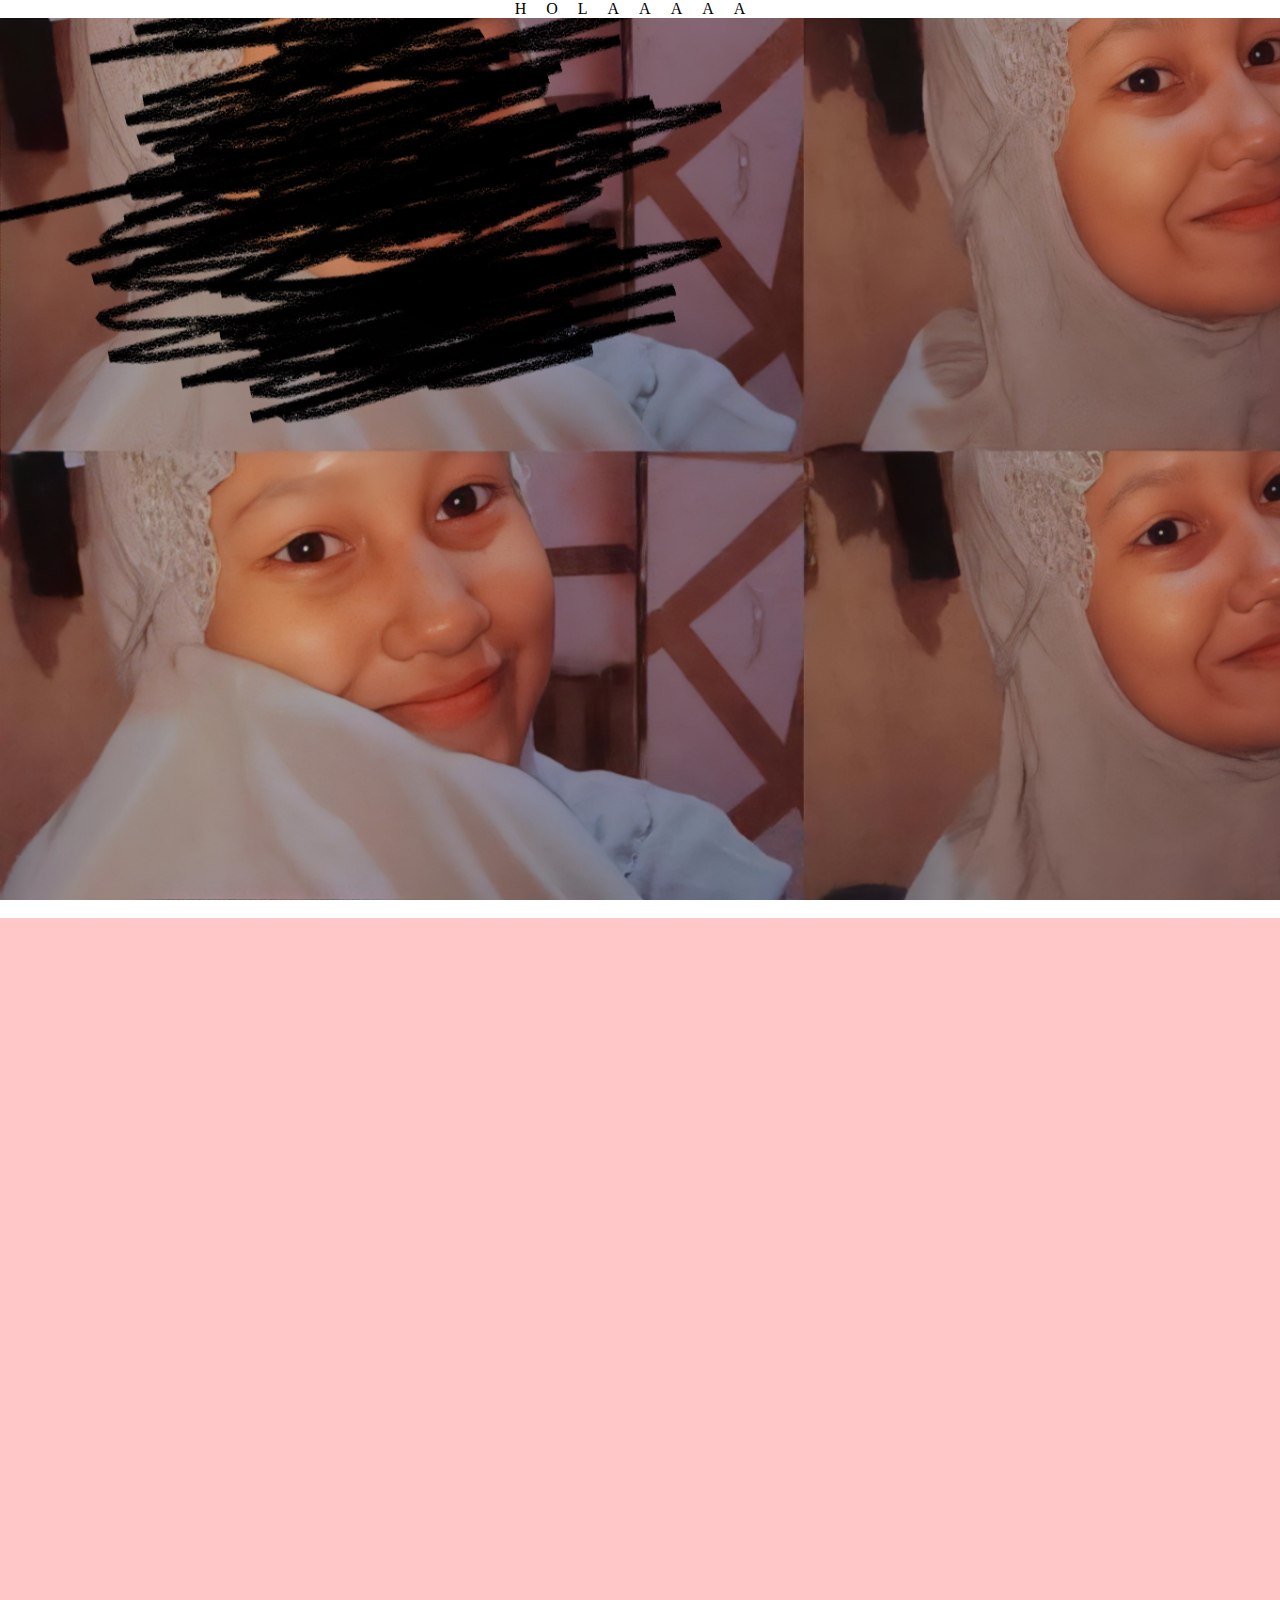
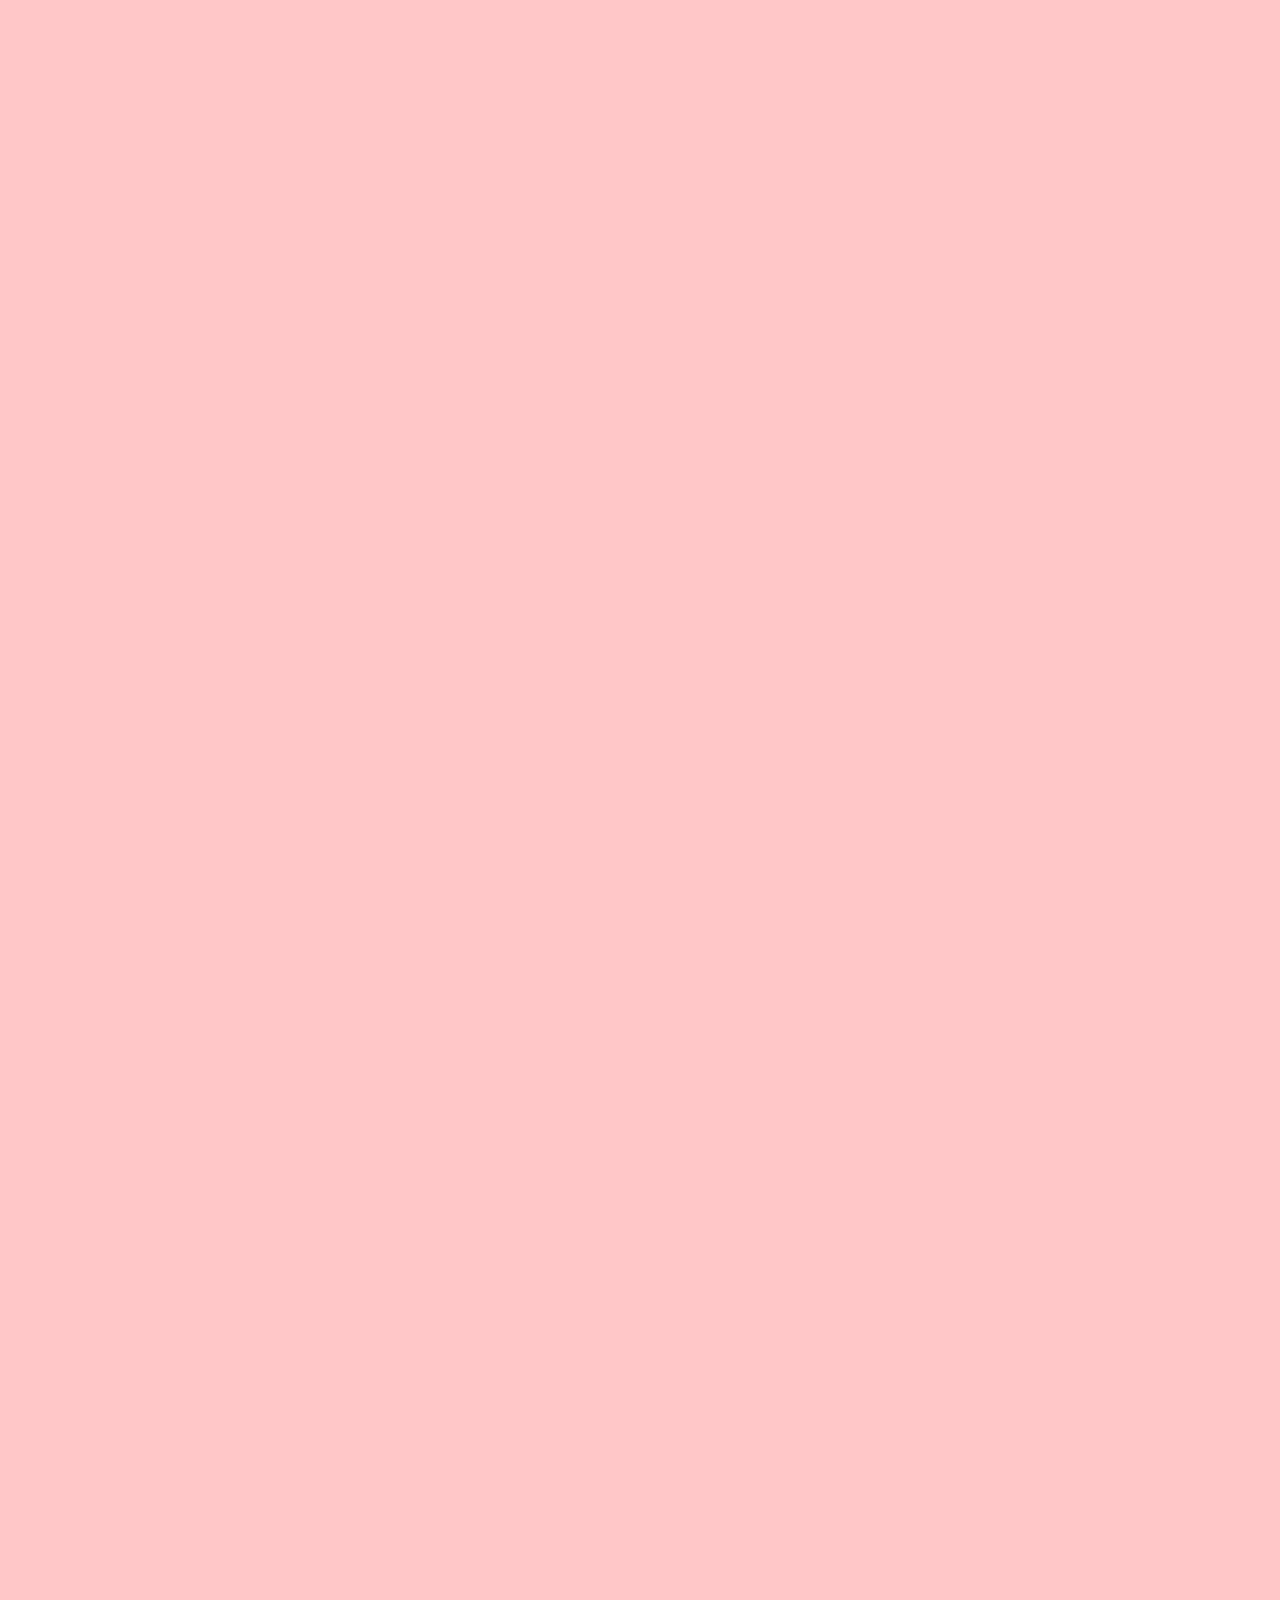
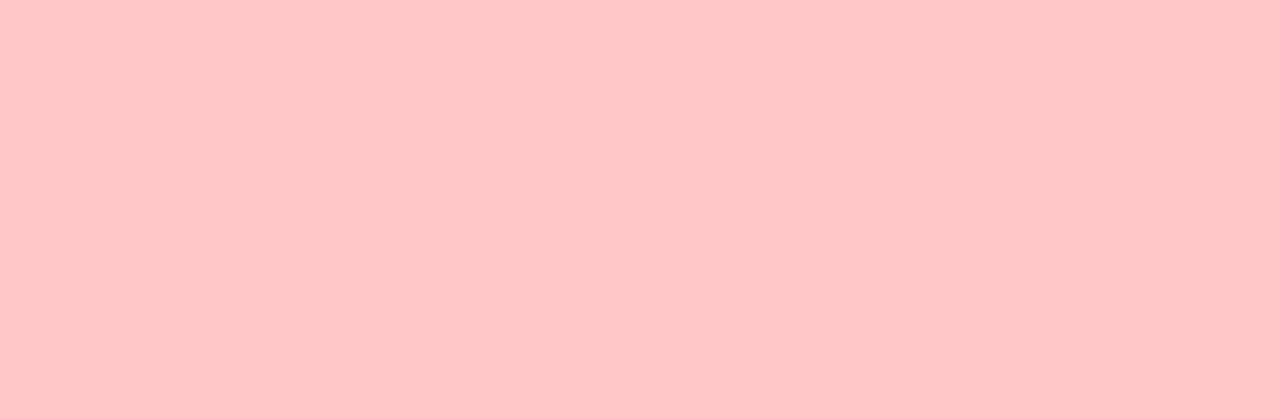
==== index.html @ c07d1039 "upload pertama" ====
<!DOCTYPE html>
<html lang="en">
<head>
    <meta charset="UTF-8">
    <meta http-equiv="X-UA-Compatible" content="IE=edge">
    <meta name="viewport" content="width=device-width, initial-scale=1.0">
    <title>Document</title>
    <link rel="stylesheet" href="style.css">
</head>
<body>
<div class="cta">
<div class="title">HOLAAAAA</div>

</div>

    <div class="parallax intro"></div>
    <div class="parallax content"></div>
    <div class="parallax footer"></div>
    <div class="parallax remini"></div>
</body>
</html>
---- style.css ----
*,html,
body{
    margin: 0;
    padding: 0;
    box-sizing: border-box;
}
.parallax {  
background-color: rgb(255, 199, 199);
background-size: cover;
background-attachment: fixed;
width: 100%;
height: 100vh;
}
.intro {
background-image: url(1.jpg); }
.content {
background-image: url(2.jpg);}
.footer {
background-image: url(3.jpg);}
.remini {
    background-image: url(4.jpg);
}
.cta{
    display: flex;
    justify-content: center;
    align-items: center;
}
.title {
    font-size: 400;
    letter-spacing: 20px;
    font-family: fantasy;
    color: rgb(0, 0, 0);
}
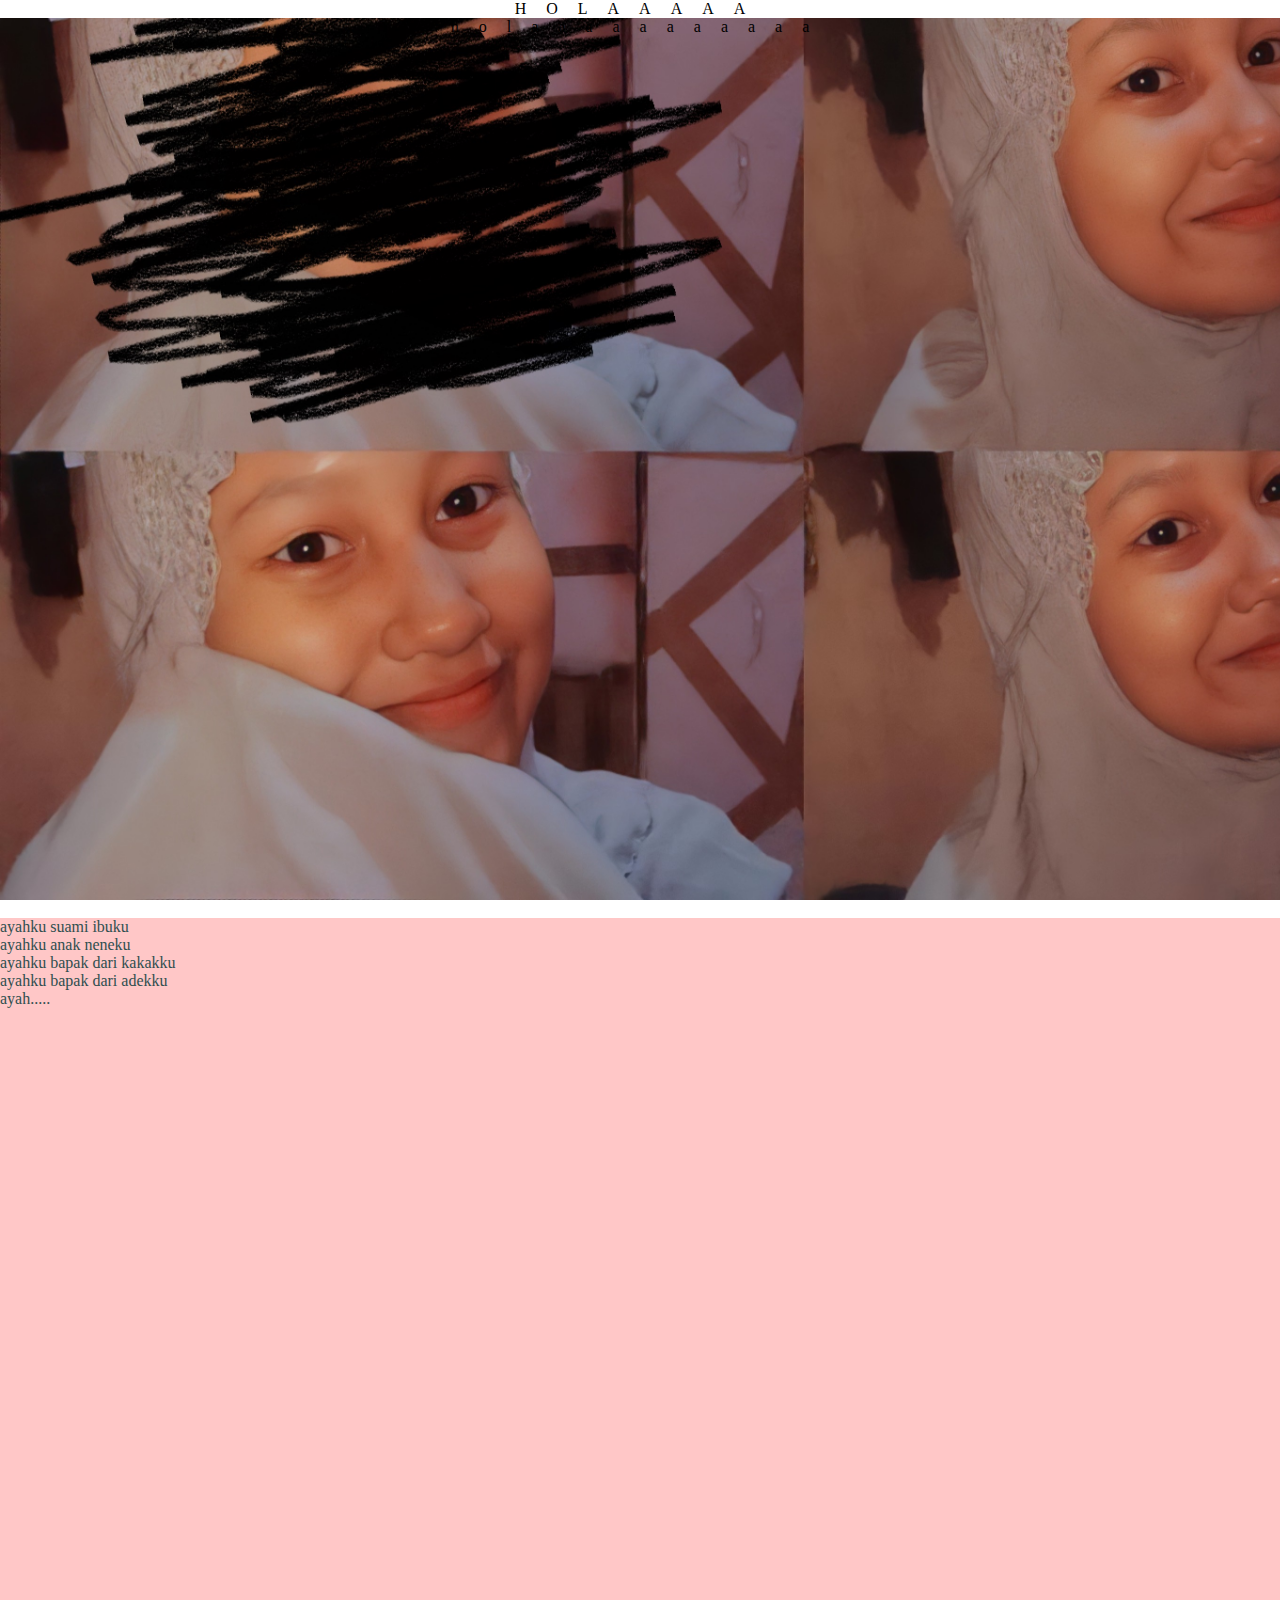
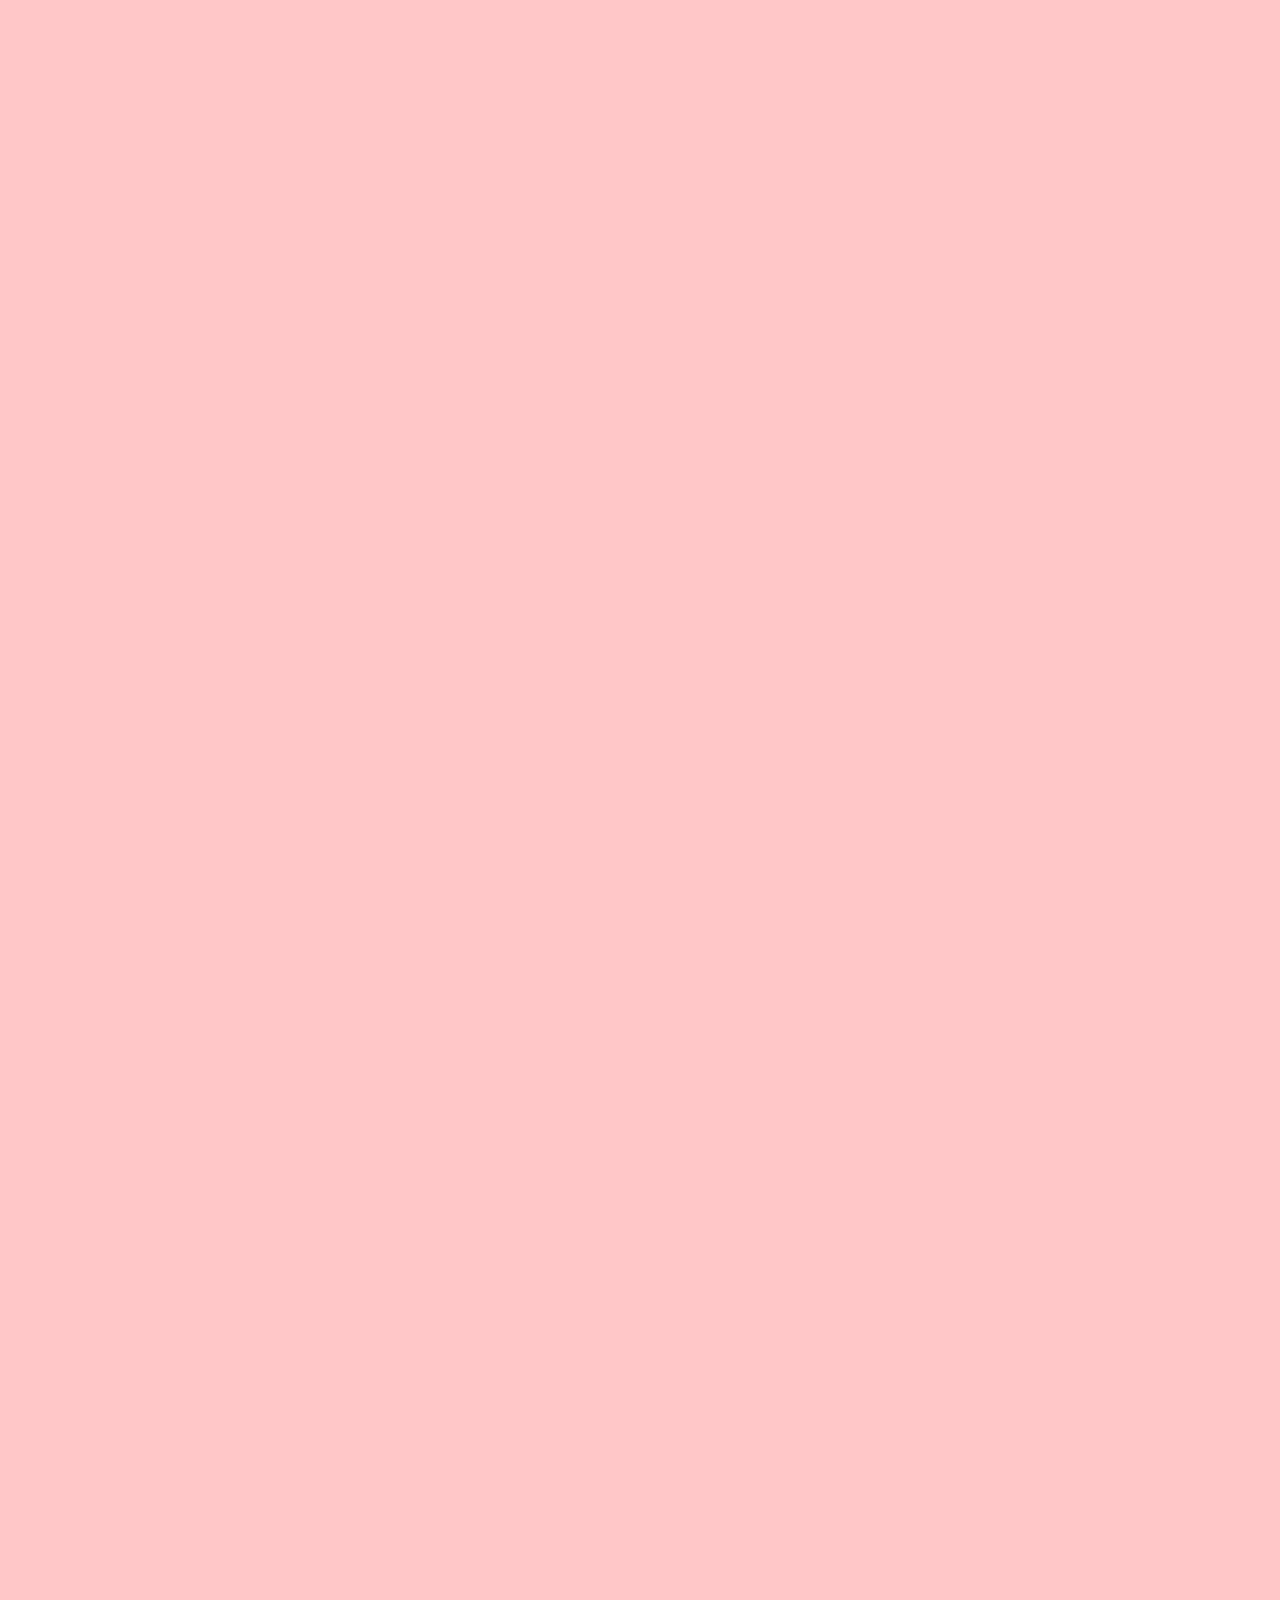
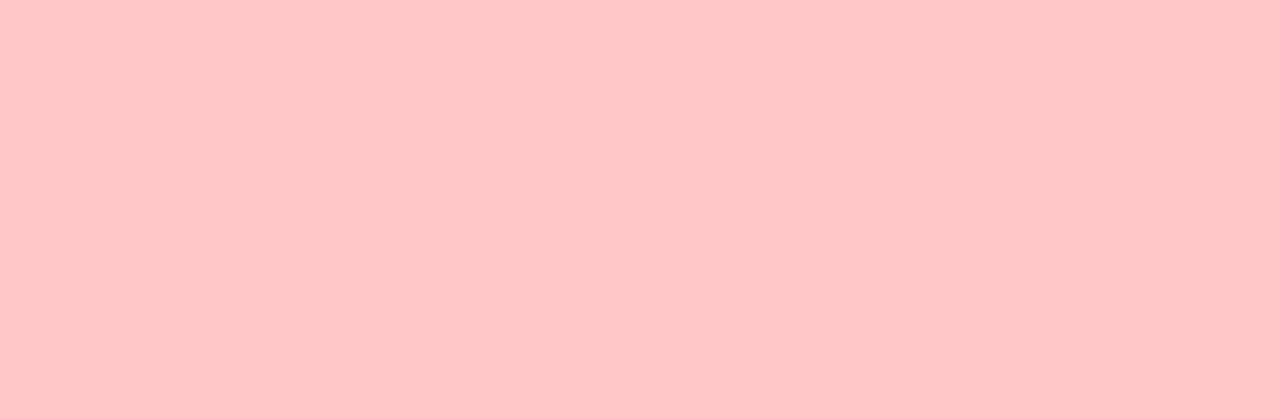
==== commit 18c3ec25: "tambahkan puisi" ====
--- a/index.html
+++ b/index.html
@@ -13,9 +13,24 @@
 
 </div>
 
-    <div class="parallax intro"></div>
-    <div class="parallax content"></div>
+    <div class="parallax intro"> 
+        <div class="cta">
+            <div class="cta title">holaaaaaaaaaaa</div>
+        </div>
+    </div>
+    <div class="parallax content ">
+        <div class="puisi">
+            <div class="puisi ayah">
+               <p>ayahku suami ibuku 
+              <br>ayahku anak neneku
+              <br>ayahku bapak dari kakakku
+              <br>ayahku bapak dari adekku 
+              <br>ayah..... </p>
+            </div>
+            </div>
+    </div>
     <div class="parallax footer"></div>
     <div class="parallax remini"></div>
+   
 </body>
 </html>--- a/style.css
+++ b/style.css
@@ -30,4 +30,17 @@
     letter-spacing: 20px;
     font-family: fantasy;
     color: rgb(0, 0, 0);
-}+}
+
+.puisi { font-size: 900;
+    color: darkslategray;
+    font-family: 'Times New Roman', Times, serif;
+  /* background-color: black;*/
+ font-family: 'Times New Roman', Times, serif;  
+}
+.puisiayah {
+    font-size: 400;
+    letter-spacing: 20px;
+    font-family: fantasy;
+    color: white;
+}
